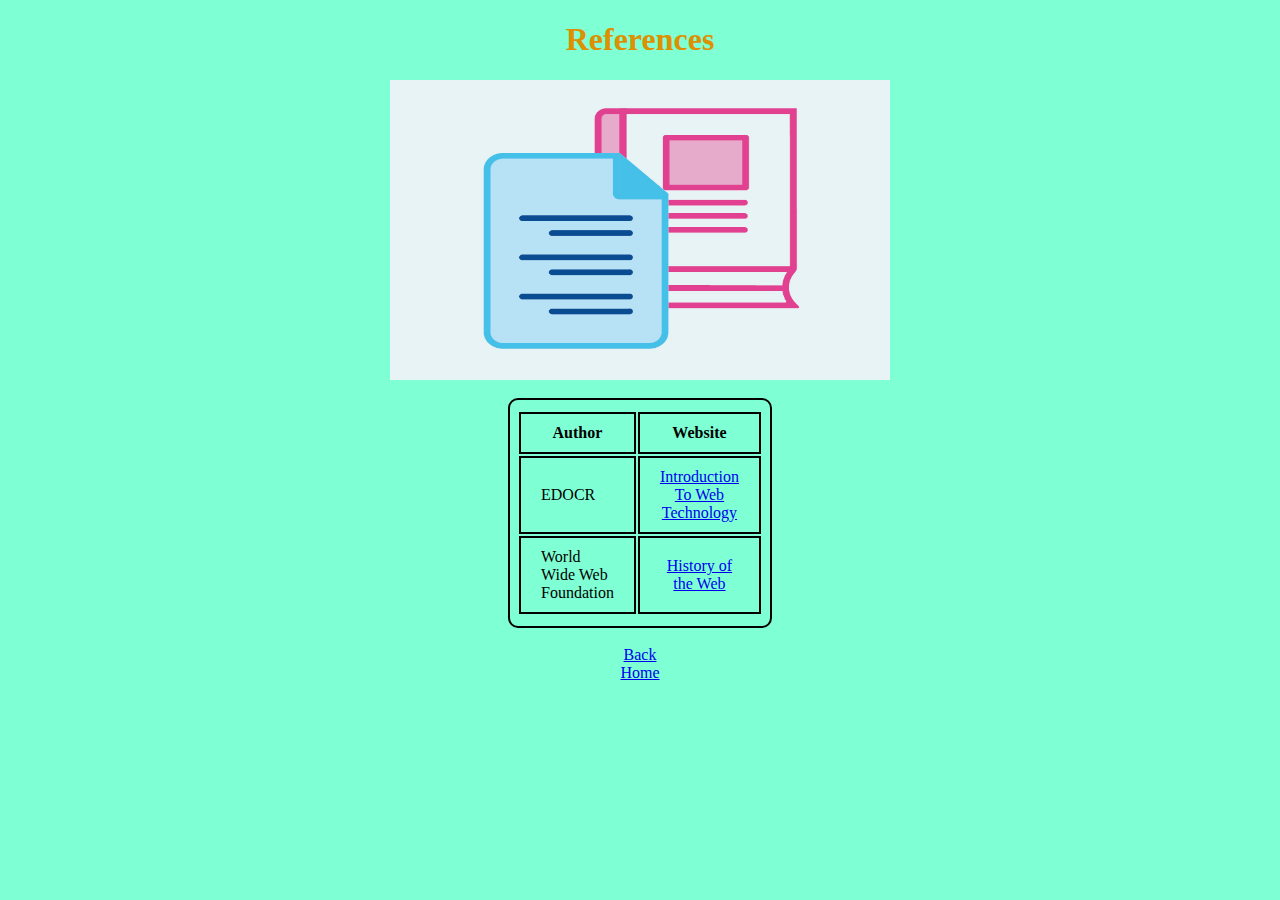
==== references.html @ 5e01ee52 "Updated for project milestone 1." ====
<!DOCTYPE html>

<html>

<head>
    <!--Selects style sheet for CSS styling, sets the favicon, and the page title-->
    <link rel="stylesheet" href="styles.css">
    <link rel="icon" type="image/x-icon" href="favicon.ico">
    <title>History of the World Wide Web | References</title>
</head>

<body>
    <!--Header with image and references table-->
    <h1>References</h1>
    <img src="references.jpg" alt="World Wide Web" width="500" height="300"></a>
    <br>
    <table>
        <tr>
            <th>Author</th>
            <th>Website</th>
        </tr>
        <tr>
            <td>EDOCR</td>
            <td><a href="https://www.edocr.com/v/qezldpd2/jgzheng/introduction-to-web-technology">Introduction To Web Technology</a></td>
        </tr>
        <tr>
            <td>World Wide Web Foundation</td>
            <td><a href="https://webfoundation.org/about/vision/history-of-the-web/">History of the Web</a></td>
        </tr>
    </table>
    <br>
    <!-- Links to previous and home page-->
    <a href="https://tctrlfreak.github.io/IT3202/topic2">Back</a> <a href="https://tctrlfreak.github.io/IT3202/">Home</a>
</body>

</html>
---- styles.css ----
body {background-color: aquamarine;}
h1 {text-align: center; color:rgb(221, 144, 0);}
h2 {text-align: center; color:rgb(221, 144, 0);}
p {font-size: 24px; border: 2px solid; border-radius: 10px; padding: 10px; padding-left: 20px; padding-right: 20px; margin-left: 100px; margin-right: 100px;}
a {text-align: center; display: block;}
a:hover {color: red;}
img {display: block; margin-left: auto; margin-right: auto;}
table {display: flex; justify-content: center; border: 2px solid; border-radius: 10px; padding: 10px; padding-left: 20px; padding-right: 20px; margin-left: 500px; margin-right: 500px;}
th {border: 2px solid; padding: 10px; padding-left: 20px; padding-right: 20px;}
td {border: 2px solid; padding: 10px; padding-left: 20px; padding-right: 20px;}
ol {text-align: center; list-style-position: inside; padding: 0;}
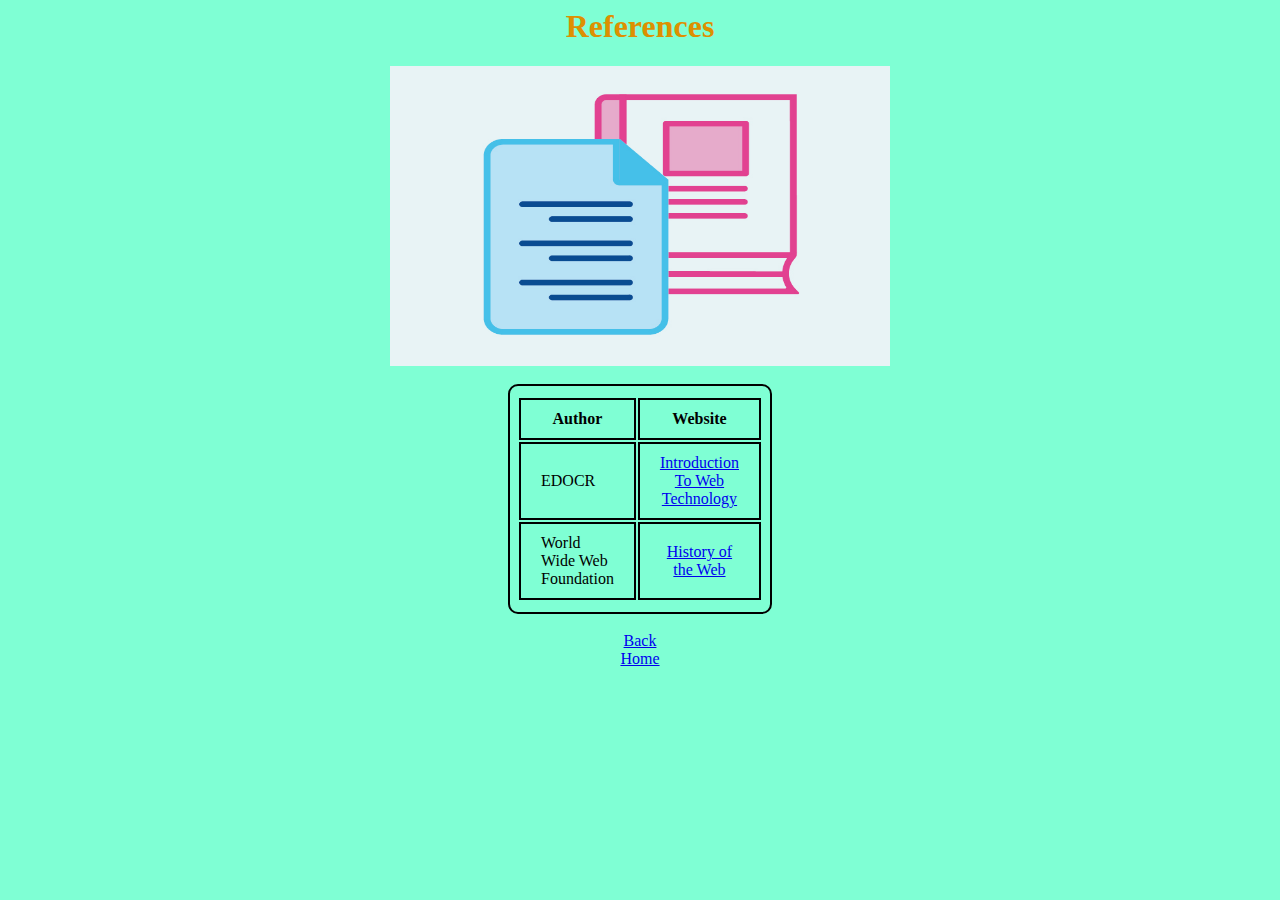
==== commit 976a1aff: "Fixed stray a tag to img and added lang tag to html start tag" ====
--- a/references.html
+++ b/references.html
@@ -1,4 +1,4 @@
-<!DOCTYPE html>
+<!DOCTYPE html lang="en">
 
 <html>
 
@@ -12,7 +12,7 @@
 <body>
     <!--Header with image and references table-->
     <h1>References</h1>
-    <img src="references.jpg" alt="World Wide Web" width="500" height="300"></a>
+    <img src="references.jpg" alt="World Wide Web" width="500" height="300"></img>
     <br>
     <table>
         <tr>
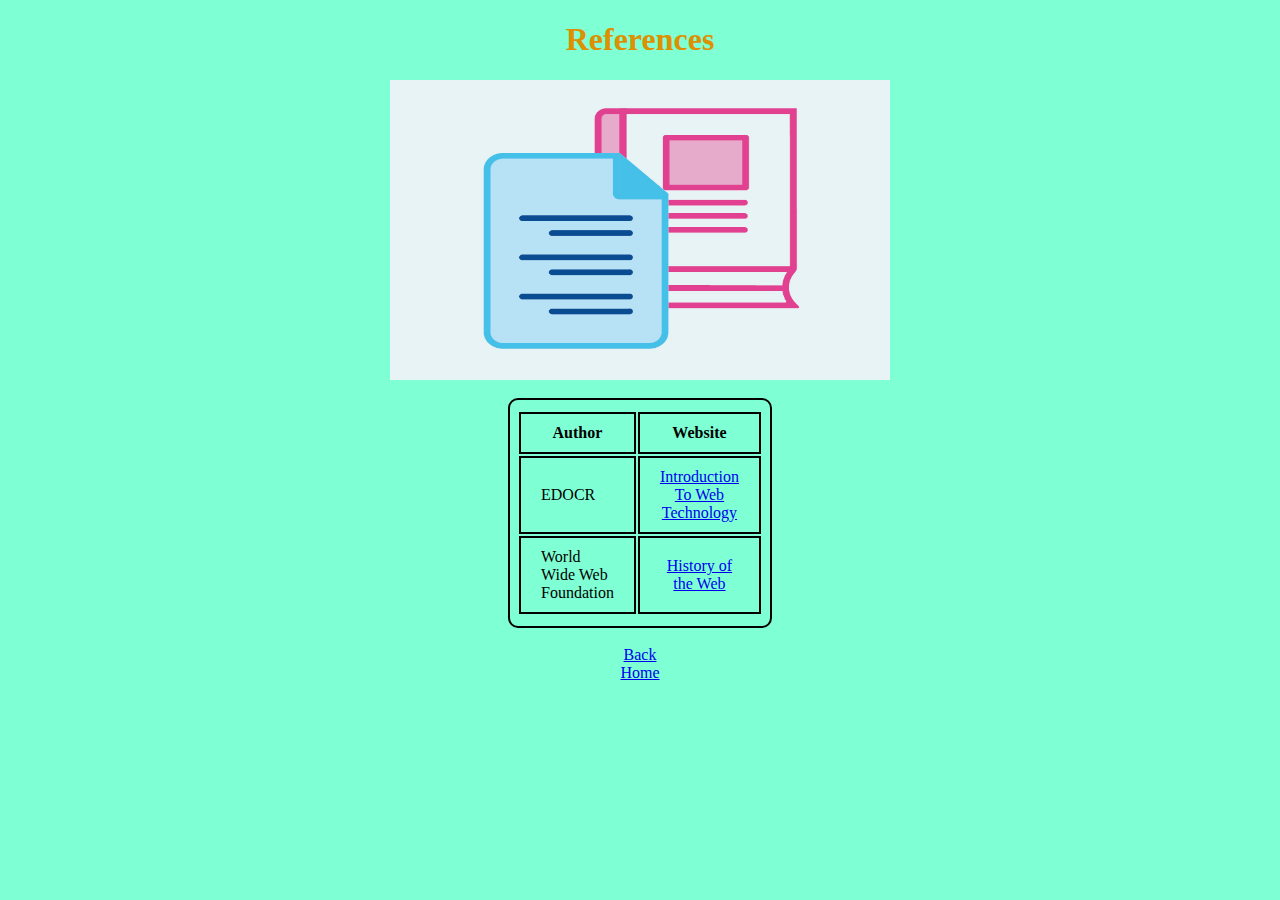
==== commit fca8cd18: "Fixed same thing but actually fixed?" ====
--- a/references.html
+++ b/references.html
@@ -1,4 +1,5 @@
-<!DOCTYPE html lang="en">
+<!DOCTYPE html>
+<html lang="en">
 
 <html>
 
@@ -12,7 +13,7 @@
 <body>
     <!--Header with image and references table-->
     <h1>References</h1>
-    <img src="references.jpg" alt="World Wide Web" width="500" height="300"></img>
+    <img src="references.jpg" alt="World Wide Web" width="500" height="300">
     <br>
     <table>
         <tr>
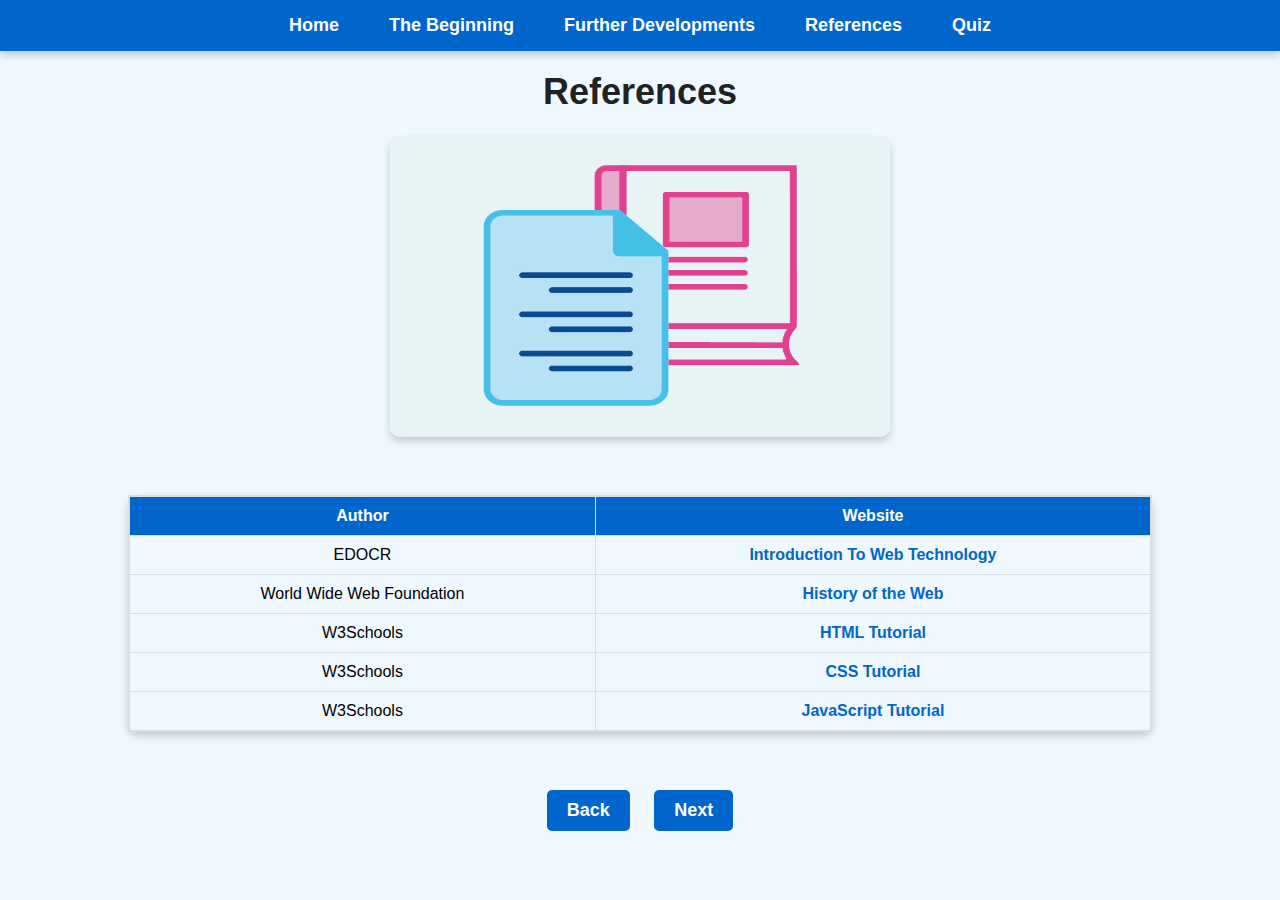
==== commit c4588761: "Added quiz page, refactored/restyled, added more references" ====
--- a/references.html
+++ b/references.html
@@ -1,16 +1,26 @@
 <!DOCTYPE html>
+
 <html lang="en">
-
-<html>
 
 <head>
     <!--Selects style sheet for CSS styling, sets the favicon, and the page title-->
     <link rel="stylesheet" href="styles.css">
     <link rel="icon" type="image/x-icon" href="favicon.ico">
-    <title>History of the World Wide Web | References</title>
+    <title>WWW History | References</title>
 </head>
 
 <body>
+    <!-- Navigation menu bar -->
+    <nav class="menu-bar">
+        <ul>
+            <li><a href="index.html">Home</a></li>
+            <li><a href="topic1.html">The Beginning</a></li>
+            <li><a href="topic2.html">Further Developments</a></li>
+            <li><a href="references.html">References</a></li>
+            <li><a href="quiz.html">Quiz</a></li>
+        </ul>
+    </nav>
+
     <!--Header with image and references table-->
     <h1>References</h1>
     <img src="references.jpg" alt="World Wide Web" width="500" height="300">
@@ -28,10 +38,26 @@
             <td>World Wide Web Foundation</td>
             <td><a href="https://webfoundation.org/about/vision/history-of-the-web/">History of the Web</a></td>
         </tr>
+        <tr>
+            <td>W3Schools</td>
+            <td><a href="https://www.w3schools.com/html/default.asp">HTML Tutorial</a></td>
+        </tr>
+        <tr>
+            <td>W3Schools</td>
+            <td><a href="https://www.w3schools.com/css/default.asp">CSS Tutorial</a></td>
+        </tr>
+        <tr>
+            <td>W3Schools</td>
+            <td><a href="https://www.w3schools.com/js/default.asp">JavaScript Tutorial</a></td>
+        </tr>
     </table>
     <br>
-    <!-- Links to previous and home page-->
-    <a href="https://tctrlfreak.github.io/IT3202/topic2">Back</a> <a href="https://tctrlfreak.github.io/IT3202/">Home</a>
+
+    <!-- Navigation buttons -->
+    <div class="navigation-buttons">
+        <a href="topic2.html" class="button">Back</a>
+        <a href="quiz.html" class="button">Next</a>
+    </div>
 </body>
 
 </html>--- a/styles.css
+++ b/styles.css
@@ -1,11 +1,274 @@
-body {background-color: aquamarine;}
-h1 {text-align: center; color:rgb(221, 144, 0);}
-h2 {text-align: center; color:rgb(221, 144, 0);}
-p {font-size: 24px; border: 2px solid; border-radius: 10px; padding: 10px; padding-left: 20px; padding-right: 20px; margin-left: 100px; margin-right: 100px;}
-a {text-align: center; display: block;}
-a:hover {color: red;}
-img {display: block; margin-left: auto; margin-right: auto;}
-table {display: flex; justify-content: center; border: 2px solid; border-radius: 10px; padding: 10px; padding-left: 20px; padding-right: 20px; margin-left: 500px; margin-right: 500px;}
-th {border: 2px solid; padding: 10px; padding-left: 20px; padding-right: 20px;}
-td {border: 2px solid; padding: 10px; padding-left: 20px; padding-right: 20px;}
-ol {text-align: center; list-style-position: inside; padding: 0;}+/* General body styling */
+body {
+    background-color: rgb(240, 248, 255); /* Light blue background for better readability */
+    font-family: Arial, sans-serif; /* Clean and modern font */
+    margin: 0;
+    padding: 0;
+}
+
+/* Header styles */
+h1 {
+    text-align: center;
+    color: rgb(34, 34, 34); /* Darker color for better contrast */
+    font-size: 36px;
+    margin-top: 20px;
+}
+
+h2 {
+    text-align: center;
+    color: rgb(34, 34, 34);
+    font-size: 28px;
+    margin-top: 20px;
+}
+
+/* Paragraph styling */
+p {
+    font-size: 18px;
+    line-height: 1.6;
+    color: rgb(51, 51, 51);
+    border: 2px solid rgb(221, 221, 221);
+    border-radius: 10px;
+    padding: 15px;
+    margin: 20px auto;
+    width: 80%;
+    background-color: rgb(255, 255, 255); /* White background for contrast */
+}
+
+/* Anchor link styling */
+a {
+    text-align: center;
+    display: inline-block;
+    color: rgb(0, 102, 204); /* Blue links */
+    text-decoration: none;
+    font-weight: bold;
+    transition: color 0.3s ease;
+}
+
+a:hover {
+    color: rgb(255, 69, 0); /* Orange hover effect */
+}
+
+/* Image styling */
+img {
+    display: block;
+    margin: 20px auto;
+    border-radius: 10px;
+    box-shadow: 0 4px 8px rgba(0, 0, 0, 0.2); /* Shadow for better appearance */
+}
+
+/* Table styling */
+table {
+    margin: 20px auto;
+    border-collapse: collapse;
+    width: 80%;
+    background-color: rgb(255, 255, 255);
+    border: 2px solid rgb(221, 221, 221);
+    border-radius: 10px;
+    box-shadow: 0 4px 8px rgba(0, 0, 0, 0.2);
+}
+
+th, td {
+    border: 1px solid rgb(221, 221, 221);
+    padding: 10px;
+    text-align: center;
+    font-size: 16px;
+}
+
+th {
+    background-color: rgb(0, 102, 204);
+    color: white;
+}
+
+td {
+    background-color: rgb(240, 248, 255);
+}
+
+/* Ordered list styling */
+ol {
+    text-align: center;
+    list-style-position: inside;
+    padding: 0;
+    margin: 20px auto;
+    width: 80%;
+}
+
+ol li {
+    font-size: 18px;
+    margin: 10px 0;
+}
+
+/* Menu bar styles */
+.menu-bar {
+    background-color: rgb(0, 102, 204);
+    overflow: hidden;
+    text-align: center;
+    padding: 10px 0;
+    box-shadow: 0 4px 8px rgba(0, 0, 0, 0.2); /* Add shadow for depth */
+}
+
+.menu-bar ul {
+    list-style-type: none;
+    margin: 0;
+    padding: 0;
+    display: flex;
+    justify-content: center;
+}
+
+.menu-bar li {
+    margin: 0 15px;
+}
+
+.menu-bar a {
+    text-decoration: none;
+    color: white;
+    font-size: 18px;
+    font-weight: bold;
+    padding: 5px 10px;
+    border-radius: 5px;
+    transition: background-color 0.3s ease, color 0.3s ease;
+}
+
+.menu-bar a:hover {
+    background-color: rgb(255, 255, 255);
+    color: rgb(0, 102, 204);
+}
+
+/* Quiz form styling */
+form {
+    margin: 20px auto;
+    width: 80%;
+    background-color: rgb(255, 255, 255);
+    border: 2px solid rgb(221, 221, 221);
+    border-radius: 10px;
+    padding: 20px;
+    box-shadow: 0 4px 8px rgba(0, 0, 0, 0.2);
+}
+
+form h3 {
+    color: rgb(34, 34, 34);
+    font-size: 20px;
+    margin-bottom: 10px;
+}
+
+form input[type="text"] {
+    width: 100%;
+    padding: 10px;
+    margin: 10px 0;
+    border: 1px solid rgb(221, 221, 221);
+    border-radius: 5px;
+    font-size: 16px;
+}
+
+form button {
+    display: block;
+    margin: 20px auto;
+    padding: 10px 20px;
+    font-size: 18px;
+    color: white;
+    background-color: rgb(0, 102, 204);
+    border: none;
+    border-radius: 5px;
+    cursor: pointer;
+    transition: background-color 0.3s ease;
+}
+
+form button:hover {
+    background-color: rgb(255, 69, 0);
+}
+
+/* Results section styling */
+#results {
+    margin: 20px auto;
+    width: 80%;
+    padding: 20px;
+    background-color: rgb(255, 255, 255); /* White background for contrast */
+    border: 2px solid rgb(221, 221, 221); /* Light border for structure */
+    border-radius: 10px; /* Rounded corners */
+    box-shadow: 0 4px 8px rgba(0, 0, 0, 0.2); /* Subtle shadow for depth */
+    text-align: center; /* Center-align content */
+    font-family: Arial, sans-serif; /* Consistent font */
+    color: rgb(34, 34, 34); /* Dark text for readability */
+}
+
+#results h2 {
+    font-size: 24px;
+    color: rgb(0, 102, 204); /* Blue color for the heading */
+    margin-bottom: 15px;
+}
+
+#results .score-container {
+    display: flex;
+    flex-direction: column;
+    align-items: center; /* Center-align the score and result */
+    margin: 20px 0;
+}
+
+#results .score-container p {
+    font-size: 18px;
+    margin: 10px 0;
+    line-height: 1.6; /* Improve readability */
+}
+
+#results p.pass {
+    color: rgb(0, 128, 0); /* Green for pass */
+    font-weight: bold;
+}
+
+#results p.fail {
+    color: rgb(255, 0, 0); /* Red for fail */
+    font-weight: bold;
+}
+
+#results ul {
+    list-style-type: none; /* Remove default bullet points */
+    padding: 0;
+    margin: 15px 0;
+}
+
+#results ul li {
+    font-size: 16px;
+    margin: 5px 0;
+    line-height: 1.5;
+    text-align: center; /* Center-align answers */
+}
+
+#results button {
+    display: inline-block;
+    padding: 10px 20px;
+    margin-top: 20px;
+    font-size: 18px;
+    color: white;
+    background-color: rgb(0, 102, 204);
+    border: none;
+    border-radius: 5px;
+    cursor: pointer;
+    transition: background-color 0.3s ease, transform 0.2s ease;
+}
+
+#results button:hover {
+    background-color: rgb(255, 69, 0); /* Orange hover effect */
+    transform: scale(1.05); /* Slightly enlarge on hover */
+}
+
+/* Navigation buttons styling */
+.navigation-buttons {
+    text-align: center; /* Center the buttons */
+    margin: 20px 0; /* Add spacing above and below */
+}
+
+.navigation-buttons .button {
+    display: inline-block;
+    padding: 10px 20px;
+    margin: 0 10px; /* Add spacing between buttons */
+    font-size: 18px;
+    color: white;
+    background-color: rgb(0, 102, 204);
+    text-decoration: none;
+    border-radius: 5px;
+    transition: background-color 0.3s ease, transform 0.2s ease;
+}
+
+.navigation-buttons .button:hover {
+    background-color: rgb(255, 69, 0);
+    transform: scale(1.05); /* Slightly enlarge on hover */
+}